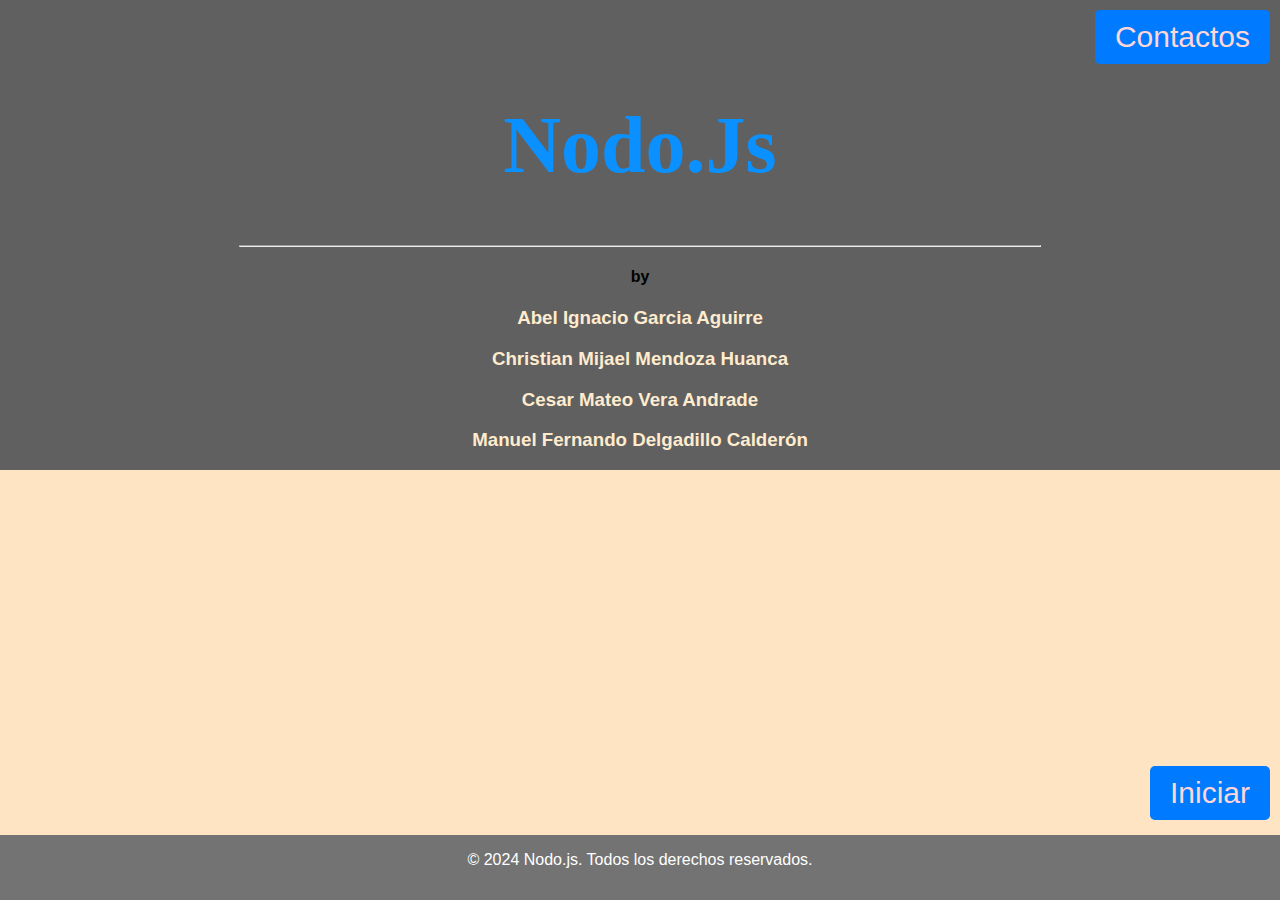
==== index.html @ f15f7fc0 "editar nodos y aristas" ====
<!DOCTYPE html>
<html lang="en">
<head>
  <meta charset="UTF-8">
  <meta http-equiv="X-UA-Compatible" content="IE=edge"/>
  <meta name="viewport" content="width=device-width, initial-scale=1.0"/>
  <style type="text/css">
    /* Estilos previos */
    body {
      margin: 0;
      font-family: Verdana, Geneva, Tahoma, sans-serif;    
      background-color: bisque;      
    }
    .div1 {
      background-color: rgb(96, 96, 96);
      height: auto;
      position: fixed;
      width: 100%;
    }
    h1 {
      color: hsl(207, 100%, 52%);   
      font-family: Brush Script MT;
      text-align: center;
      font-size: 80px;
      margin-top: 100px;
    }
    .button-container {
      position: fixed;
      
    }
    
    .button {
      background-color: #007bff;
      color: #ffd6d6;
      padding: 10px 20px;
      border: none;
      border-radius: 5px;
      cursor: pointer;
      font-size: 30px;
      font-family: Impact, Haettenschweiler, 'Arial Narrow Bold', sans-serif;
    }

    .button-topright {
      top: 10px;
      right: 10px;
    
    }
    .button-bottomright {
      bottom: 80px;
      right: 10px;
    }
    footer{
      bottom: 0px;
      position: absolute;
      color: rgb(255, 255, 255);
      width: 100%;
      padding-bottom: 15px;
      background-color: #737373;
      }
  </style>
  <title>Nodo.Js</title>
</head>
<body>
  <center>
    <div class="div1">
      <h1>Nodo.Js</h1>
      <hr style="width: 800px;">
      <H4 >by</H4>
      <h3 style="color: blanchedalmond;">Abel Ignacio Garcia Aguirre</h3>
      <h3 style="color: blanchedalmond;">Christian Mijael Mendoza Huanca</h3>
      <h3 style="color: blanchedalmond;">Cesar Mateo Vera Andrade</h3>
      <h3 style="color: blanchedalmond;">Manuel Fernando Delgadillo Calderón</h3>
    </div>
    <div class="button-container button-topright">
      <button class="button" onclick="location.href='contactos.html'">Contactos</button>
    </div>
    <footer>
      <p>© 2024 Nodo.js. Todos los derechos reservados.</p>
  </footer>
    <div class="button-container button-bottomright">
      <button class="button" onclick="location.href='Base.html'">Iniciar</button>
    </div>

  </center>
  
</body>
</html>
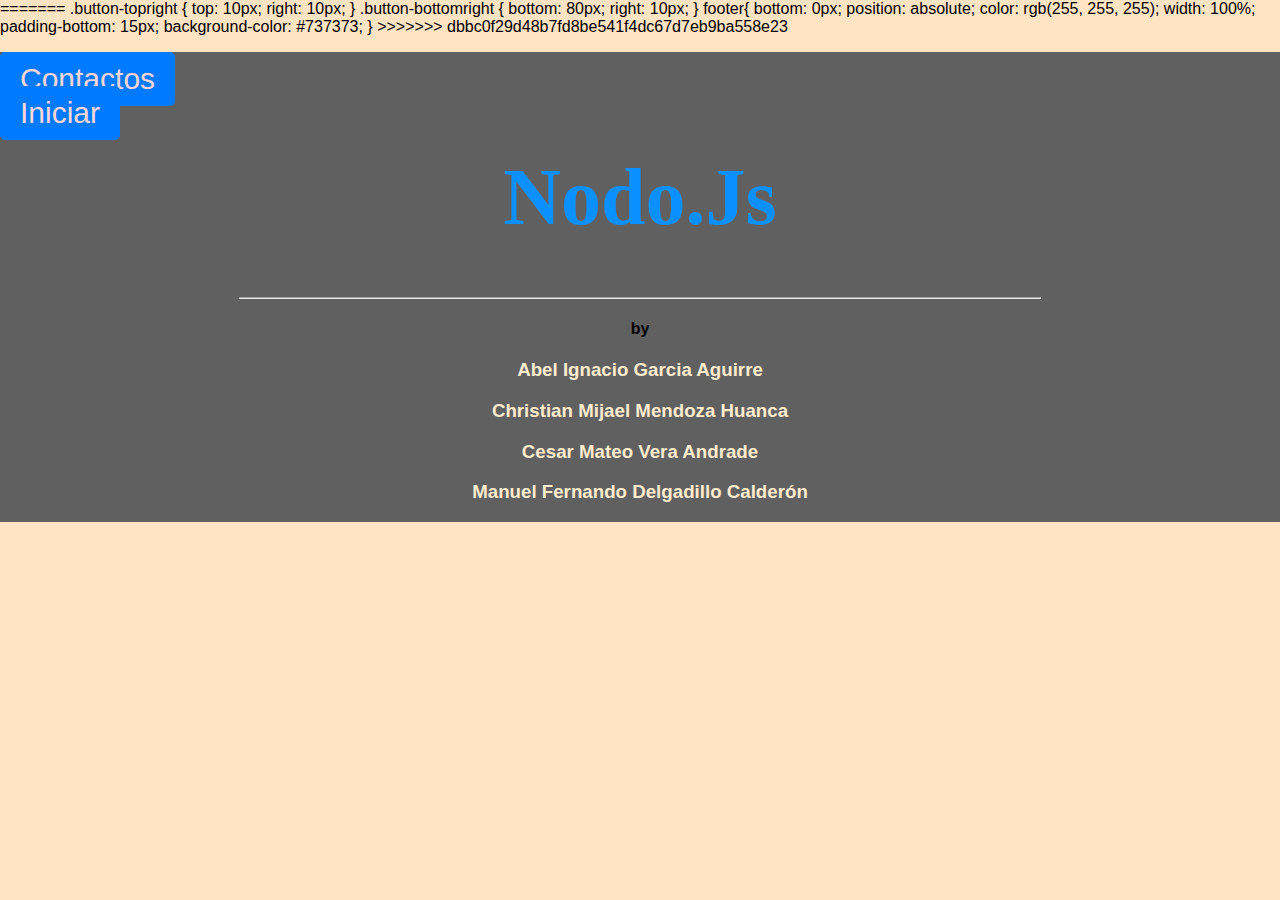
==== commit 3c7a2a59: "Merge branch 'main' of https://github.com/TheBig-C/ADA_project into cesar" ====
--- a/index.html
+++ b/index.html
@@ -40,6 +40,34 @@
       font-family: Impact, Haettenschweiler, 'Arial Narrow Bold', sans-serif;
     }
 
+<<<<<<< HEAD
+    <style>
+        canvas {
+            border: 2px solid #ccc;
+        }
+
+        .tile.is-parent>.tile.is-child {
+            border: 2px solid black;
+        }
+
+        .notification.is-danger {
+            background-color: rgb(111, 82, 168); /*PNG */
+        }
+
+        .notification.is-warning {
+            background-color: rgb(111, 82, 168); /*Settings*/
+        }
+
+        .notification.is-info {
+            background-color: rgb(111, 82, 168); /*Graph Drawer*/
+        }
+
+        .notification.is-success {
+            background-color: rgb(111, 82, 168); /*Input*/
+        }
+        
+    </style>
+=======
     .button-topright {
       top: 10px;
       right: 10px;
@@ -59,6 +87,7 @@
       }
   </style>
   <title>Nodo.Js</title>
+>>>>>>> dbbc0f29d48b7fd8be541f4dc67d7eb9ba558e23
 </head>
 <body>
   <center>
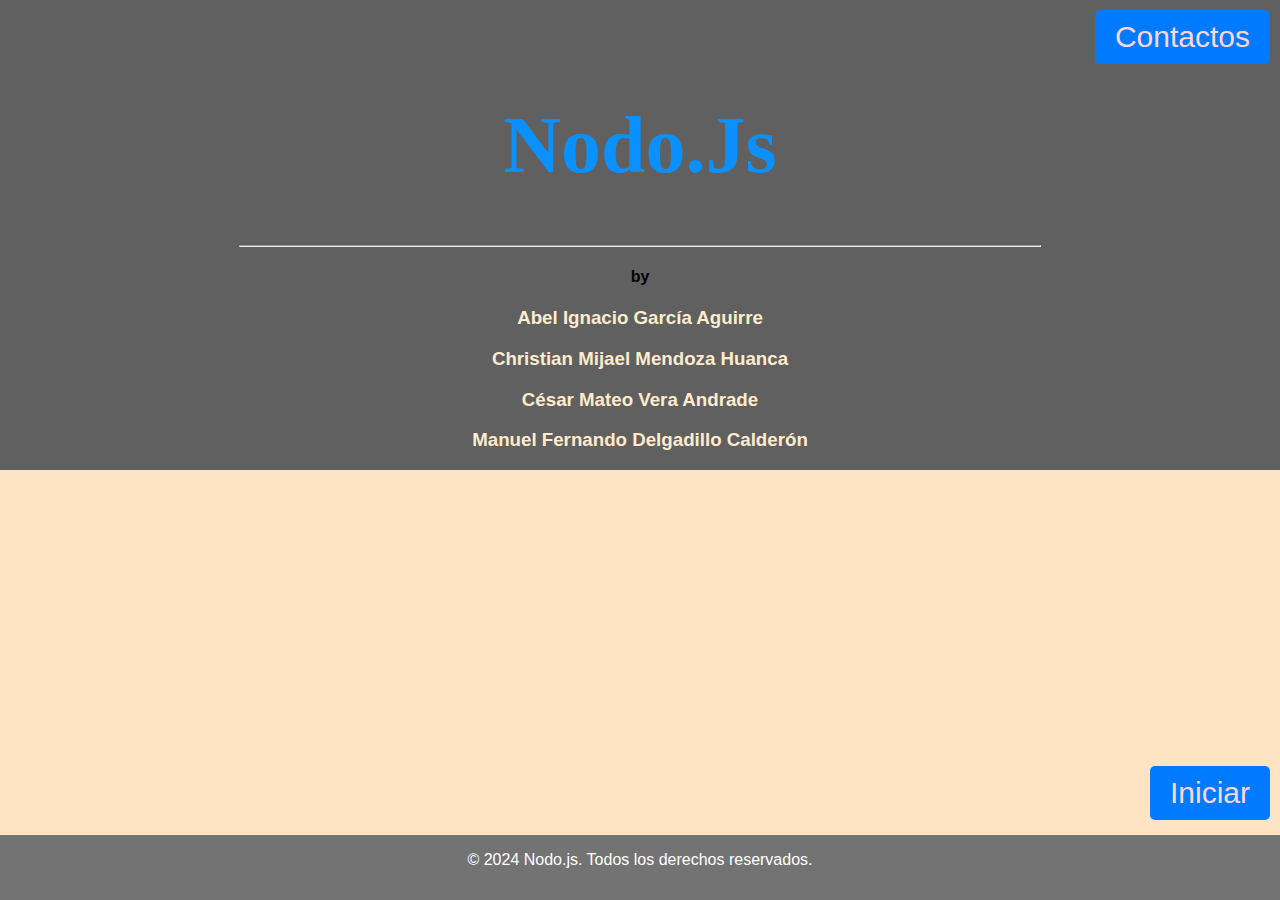
==== commit b9cc02be: "Merge remote-tracking branch 'origin/Manu'" ====
--- a/index.html
+++ b/index.html
@@ -39,35 +39,8 @@
       font-size: 30px;
       font-family: Impact, Haettenschweiler, 'Arial Narrow Bold', sans-serif;
     }
+        
 
-<<<<<<< HEAD
-    <style>
-        canvas {
-            border: 2px solid #ccc;
-        }
-
-        .tile.is-parent>.tile.is-child {
-            border: 2px solid black;
-        }
-
-        .notification.is-danger {
-            background-color: rgb(111, 82, 168); /*PNG */
-        }
-
-        .notification.is-warning {
-            background-color: rgb(111, 82, 168); /*Settings*/
-        }
-
-        .notification.is-info {
-            background-color: rgb(111, 82, 168); /*Graph Drawer*/
-        }
-
-        .notification.is-success {
-            background-color: rgb(111, 82, 168); /*Input*/
-        }
-        
-    </style>
-=======
     .button-topright {
       top: 10px;
       right: 10px;
@@ -87,7 +60,6 @@
       }
   </style>
   <title>Nodo.Js</title>
->>>>>>> dbbc0f29d48b7fd8be541f4dc67d7eb9ba558e23
 </head>
 <body>
   <center>
@@ -95,9 +67,9 @@
       <h1>Nodo.Js</h1>
       <hr style="width: 800px;">
       <H4 >by</H4>
-      <h3 style="color: blanchedalmond;">Abel Ignacio Garcia Aguirre</h3>
+      <h3 style="color: blanchedalmond;">Abel Ignacio García Aguirre</h3>
       <h3 style="color: blanchedalmond;">Christian Mijael Mendoza Huanca</h3>
-      <h3 style="color: blanchedalmond;">Cesar Mateo Vera Andrade</h3>
+      <h3 style="color: blanchedalmond;">César Mateo Vera Andrade</h3>
       <h3 style="color: blanchedalmond;">Manuel Fernando Delgadillo Calderón</h3>
     </div>
     <div class="button-container button-topright">
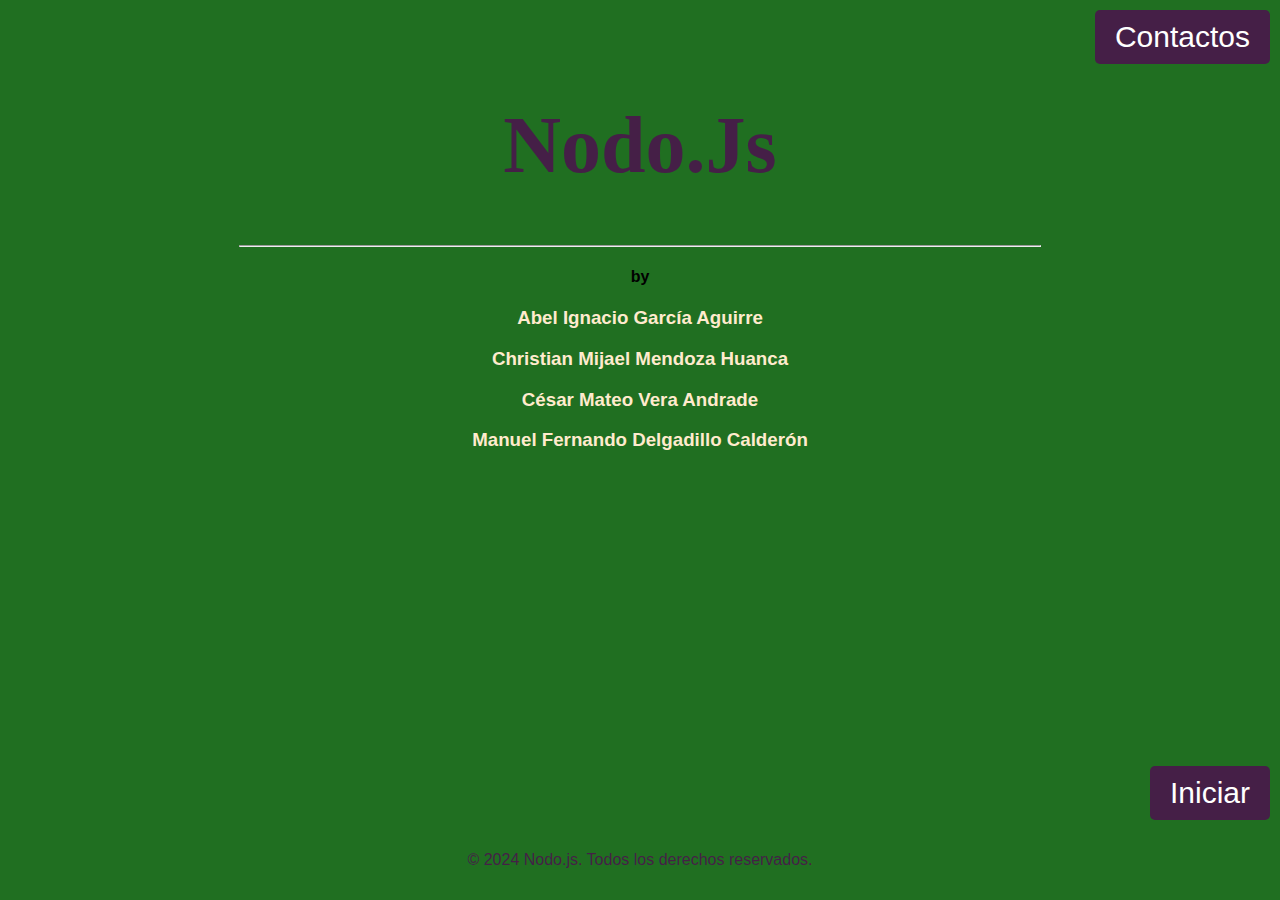
==== commit 01e09a0f: "Merge remote-tracking branch 'origin/UI'" ====
--- a/index.html
+++ b/index.html
@@ -8,18 +8,18 @@
     /* Estilos previos */
     body {
       margin: 0;
-      font-family: Verdana, Geneva, Tahoma, sans-serif;    
-      background-color: bisque;      
+      font-family: Verdana, Geneva, Tahoma, sans-serif;
+      background-color: rgb(32, 111, 33);
     }
     .div1 {
-      background-color: rgb(96, 96, 96);
+      background-color: rgb(32, 111, 33);
       height: auto;
       position: fixed;
       width: 100%;
     }
     h1 {
-      color: hsl(207, 100%, 52%);   
-      font-family: Brush Script MT;
+      color: hsl(296, 40%, 20%);
+      font-family: 'Times New Roman', Times, serif;
       text-align: center;
       font-size: 80px;
       margin-top: 100px;
@@ -30,8 +30,8 @@
     }
     
     .button {
-      background-color: #007bff;
-      color: #ffd6d6;
+      background-color: hsl(296, 40%, 20%);
+      color: #ffffff;
       padding: 10px 20px;
       border: none;
       border-radius: 5px;
@@ -39,7 +39,6 @@
       font-size: 30px;
       font-family: Impact, Haettenschweiler, 'Arial Narrow Bold', sans-serif;
     }
-        
 
     .button-topright {
       top: 10px;
@@ -53,10 +52,10 @@
     footer{
       bottom: 0px;
       position: absolute;
-      color: rgb(255, 255, 255);
+      color: hsl(296, 40%, 20%);
       width: 100%;
       padding-bottom: 15px;
-      background-color: #737373;
+      background-color: rgb(32, 111, 33);
       }
   </style>
   <title>Nodo.Js</title>
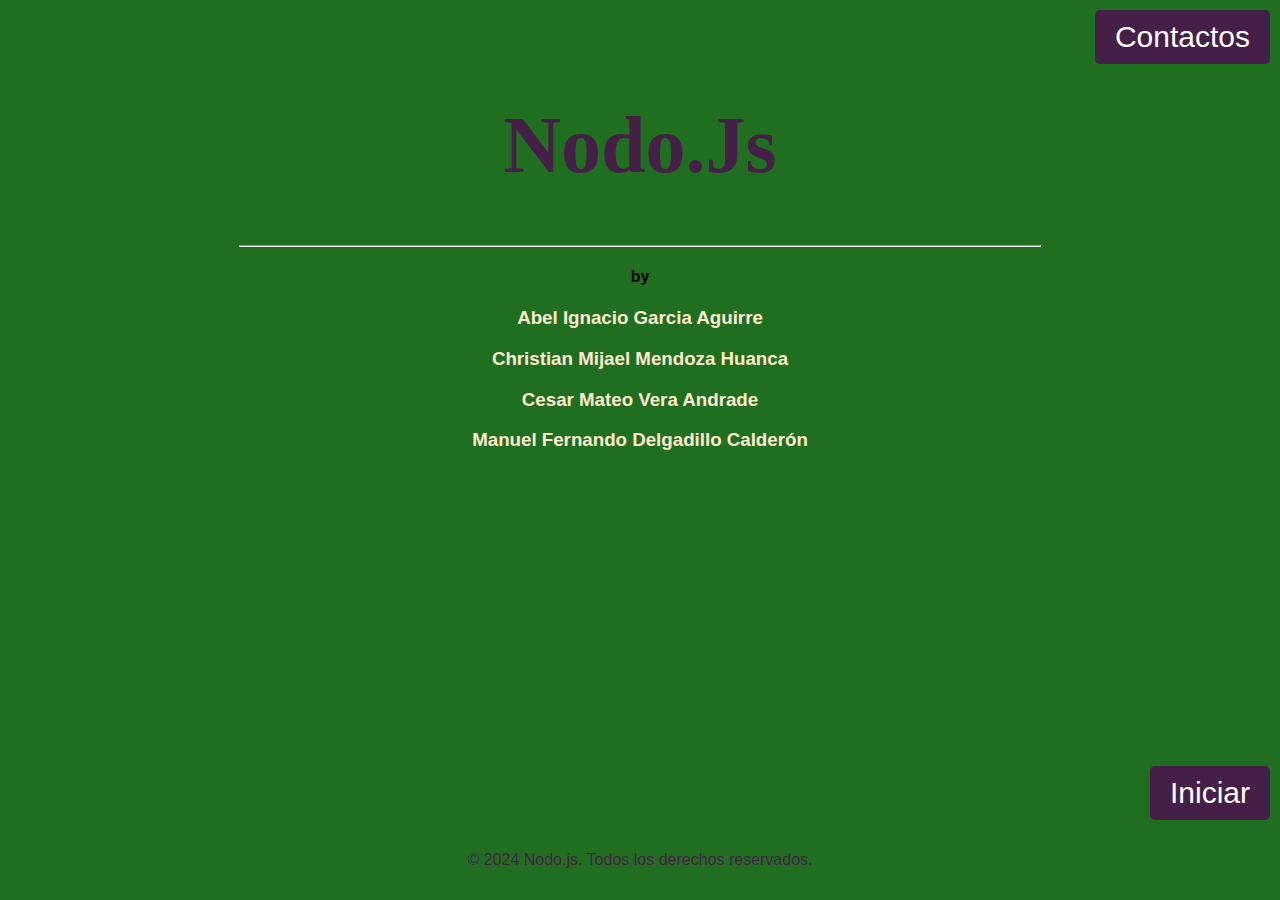
==== commit 7be8e9b0: ""ultimo arreglo"" ====
--- a/index.html
+++ b/index.html
@@ -66,9 +66,9 @@
       <h1>Nodo.Js</h1>
       <hr style="width: 800px;">
       <H4 >by</H4>
-      <h3 style="color: blanchedalmond;">Abel Ignacio García Aguirre</h3>
+      <h3 style="color: blanchedalmond;">Abel Ignacio Garcia Aguirre</h3>
       <h3 style="color: blanchedalmond;">Christian Mijael Mendoza Huanca</h3>
-      <h3 style="color: blanchedalmond;">César Mateo Vera Andrade</h3>
+      <h3 style="color: blanchedalmond;">Cesar Mateo Vera Andrade</h3>
       <h3 style="color: blanchedalmond;">Manuel Fernando Delgadillo Calderón</h3>
     </div>
     <div class="button-container button-topright">
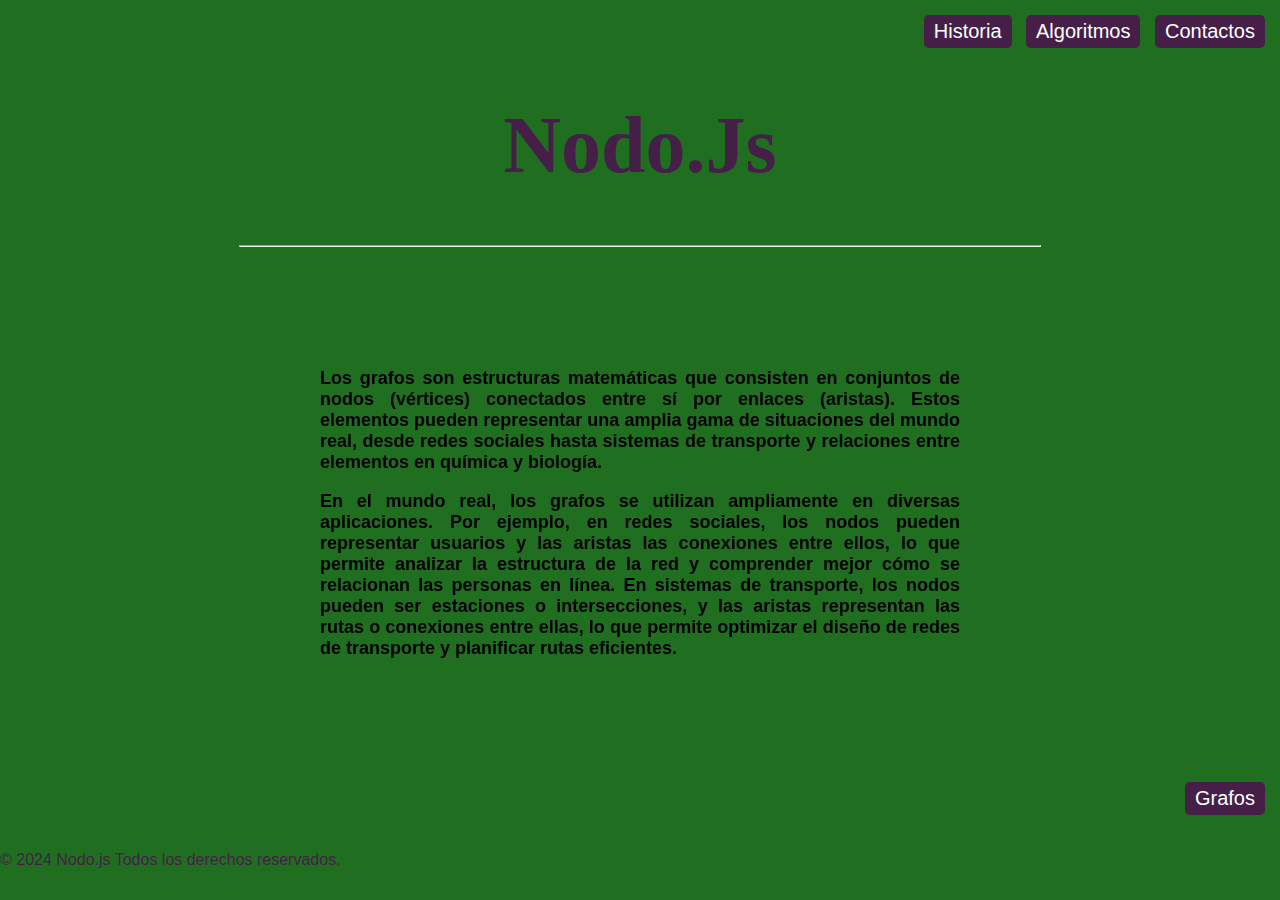
==== commit 84bc6d55: "arreglar bidireccional" ====
--- a/index.html
+++ b/index.html
@@ -26,24 +26,23 @@
     }
     .button-container {
       position: fixed;
-      
     }
     
     .button {
       background-color: hsl(296, 40%, 20%);
       color: #ffffff;
-      padding: 10px 20px;
+      padding: 5px 10px; /* Adjusted padding */
       border: none;
       border-radius: 5px;
       cursor: pointer;
-      font-size: 30px;
+      font-size: 20px; /* Adjusted font size */
       font-family: Impact, Haettenschweiler, 'Arial Narrow Bold', sans-serif;
+      margin: 5px; /* Added margin */
     }
 
     .button-topright {
       top: 10px;
       right: 10px;
-    
     }
     .button-bottomright {
       bottom: 80px;
@@ -57,31 +56,41 @@
       padding-bottom: 15px;
       background-color: rgb(32, 111, 33);
       }
+    .info-container {
+      position: fixed;
+      top: 50%;
+      left: 50%;
+      transform: translate(-50%, -50%);
+      text-align: justify;
+      color: black; /* Change to black */
+      max-width: 80%; /* Adjusted max-width */
+    }
+    .info {
+      font-size: 18px; /* Adjusted font size */
+      font-weight: bold;
+    }
   </style>
   <title>Nodo.Js</title>
 </head>
 <body>
-  <center>
-    <div class="div1">
-      <h1>Nodo.Js</h1>
-      <hr style="width: 800px;">
-      <H4 >by</H4>
-      <h3 style="color: blanchedalmond;">Abel Ignacio Garcia Aguirre</h3>
-      <h3 style="color: blanchedalmond;">Christian Mijael Mendoza Huanca</h3>
-      <h3 style="color: blanchedalmond;">Cesar Mateo Vera Andrade</h3>
-      <h3 style="color: blanchedalmond;">Manuel Fernando Delgadillo Calderón</h3>
-    </div>
-    <div class="button-container button-topright">
-      <button class="button" onclick="location.href='contactos.html'">Contactos</button>
-    </div>
-    <footer>
-      <p>© 2024 Nodo.js. Todos los derechos reservados.</p>
-  </footer>
-    <div class="button-container button-bottomright">
-      <button class="button" onclick="location.href='Base.html'">Iniciar</button>
-    </div>
-
-  </center>
-  
+  <div class="div1">
+    <h1>Nodo.Js</h1>
+    <hr style="width: 800px;">
+  </div>
+  <div class="info-container"><br><br><br><br><br><br><br>
+    <p class="info">Los grafos son estructuras matemáticas que consisten en conjuntos de nodos (vértices) conectados entre sí por enlaces (aristas). Estos elementos pueden representar una amplia gama de situaciones del mundo real, desde redes sociales hasta sistemas de transporte y relaciones entre elementos en química y biología.</p>
+    <p class="info">En el mundo real, los grafos se utilizan ampliamente en diversas aplicaciones. Por ejemplo, en redes sociales, los nodos pueden representar usuarios y las aristas las conexiones entre ellos, lo que permite analizar la estructura de la red y comprender mejor cómo se relacionan las personas en línea. En sistemas de transporte, los nodos pueden ser estaciones o intersecciones, y las aristas representan las rutas o conexiones entre ellas, lo que permite optimizar el diseño de redes de transporte y planificar rutas eficientes.</p>
+  </div>
+  <div class="button-container button-topright">
+    <button class="button" onclick="location.href='grafos.html'">Historia</button>
+    <button class="button" onclick="location.href='algoritmos.html'">Algoritmos</button>
+    <button class="button" onclick="location.href='contactos.html'">Contactos</button>
+  </div>
+  <footer>
+    <p>© 2024 Nodo.js Todos los derechos reservados.</p>
+    </footer>
+  <div class="button-container button-bottomright">
+    <button class="button" onclick="location.href='Base.html'">Grafos</button>
+  </div>
 </body>
 </html>
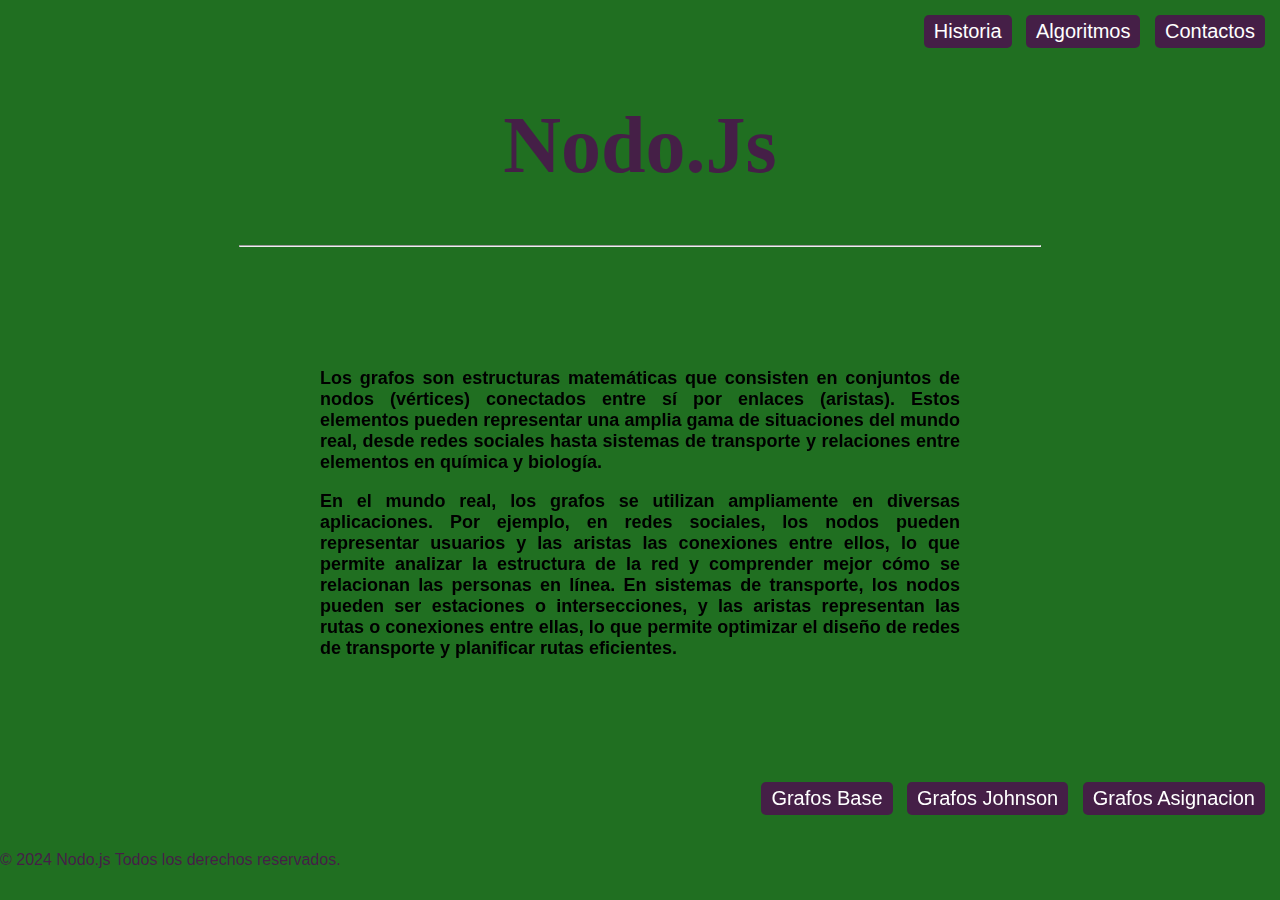
==== commit 529e1cad: "agregar botones" ====
--- a/index.html
+++ b/index.html
@@ -90,7 +90,11 @@
     <p>© 2024 Nodo.js Todos los derechos reservados.</p>
     </footer>
   <div class="button-container button-bottomright">
-    <button class="button" onclick="location.href='Base.html'">Grafos</button>
+    <button class="button" onclick="location.href='base/Base.html'">Grafos Base</button>
+    <button class="button" onclick="location.href='johnson/Base.html'">Grafos Johnson</button>
+    <button class="button" onclick="location.href='asignacion/Base.html'">Grafos Asignacion</button>
+
   </div>
+ 
 </body>
 </html>
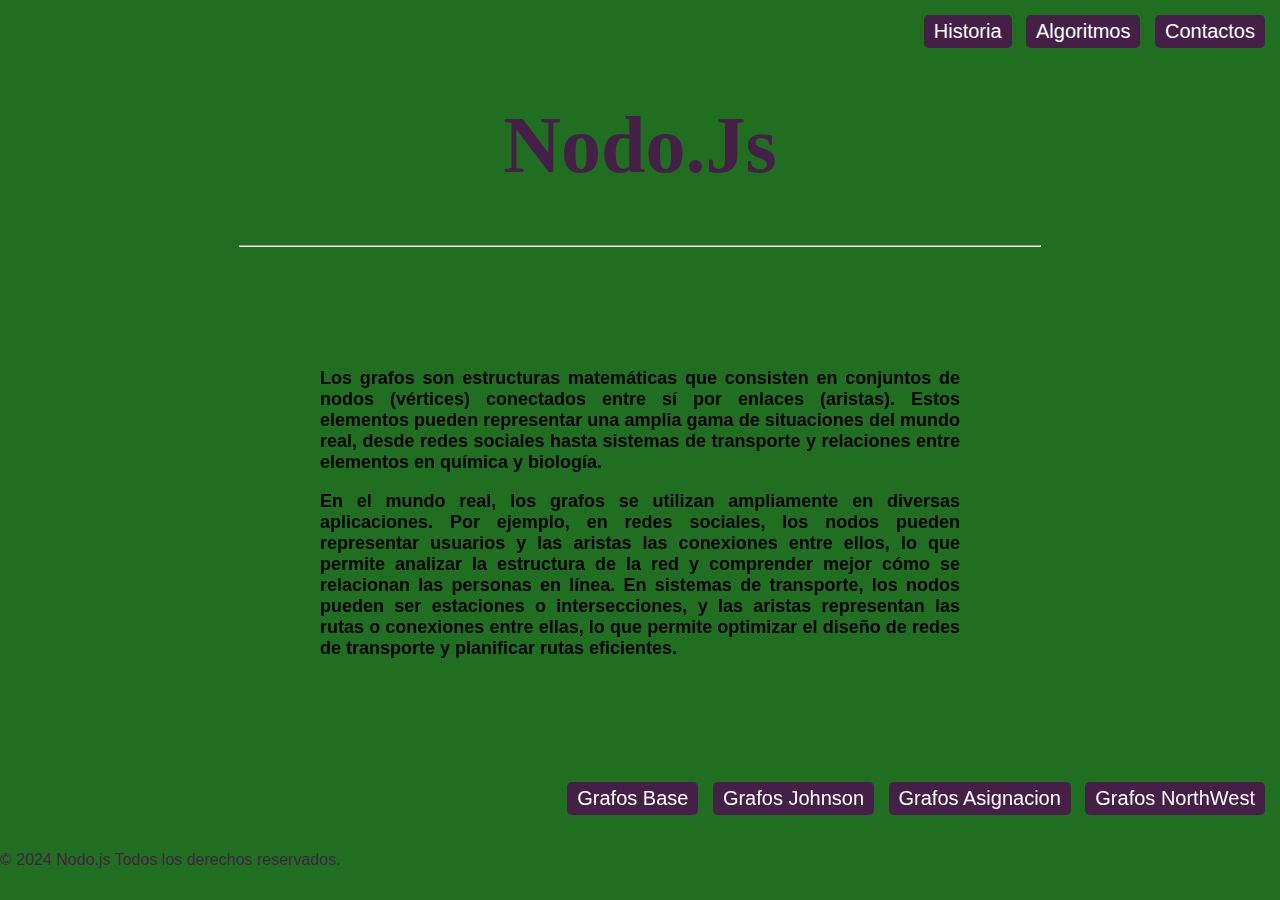
==== commit 55ba6f3d: "guardar" ====
--- a/index.html
+++ b/index.html
@@ -93,7 +93,7 @@
     <button class="button" onclick="location.href='base/Base.html'">Grafos Base</button>
     <button class="button" onclick="location.href='johnson/Base.html'">Grafos Johnson</button>
     <button class="button" onclick="location.href='asignacion/Base.html'">Grafos Asignacion</button>
-
+    <button class="button" onclick="location.href='northwest/Base.html'">Grafos NorthWest</button>
   </div>
  
 </body>
